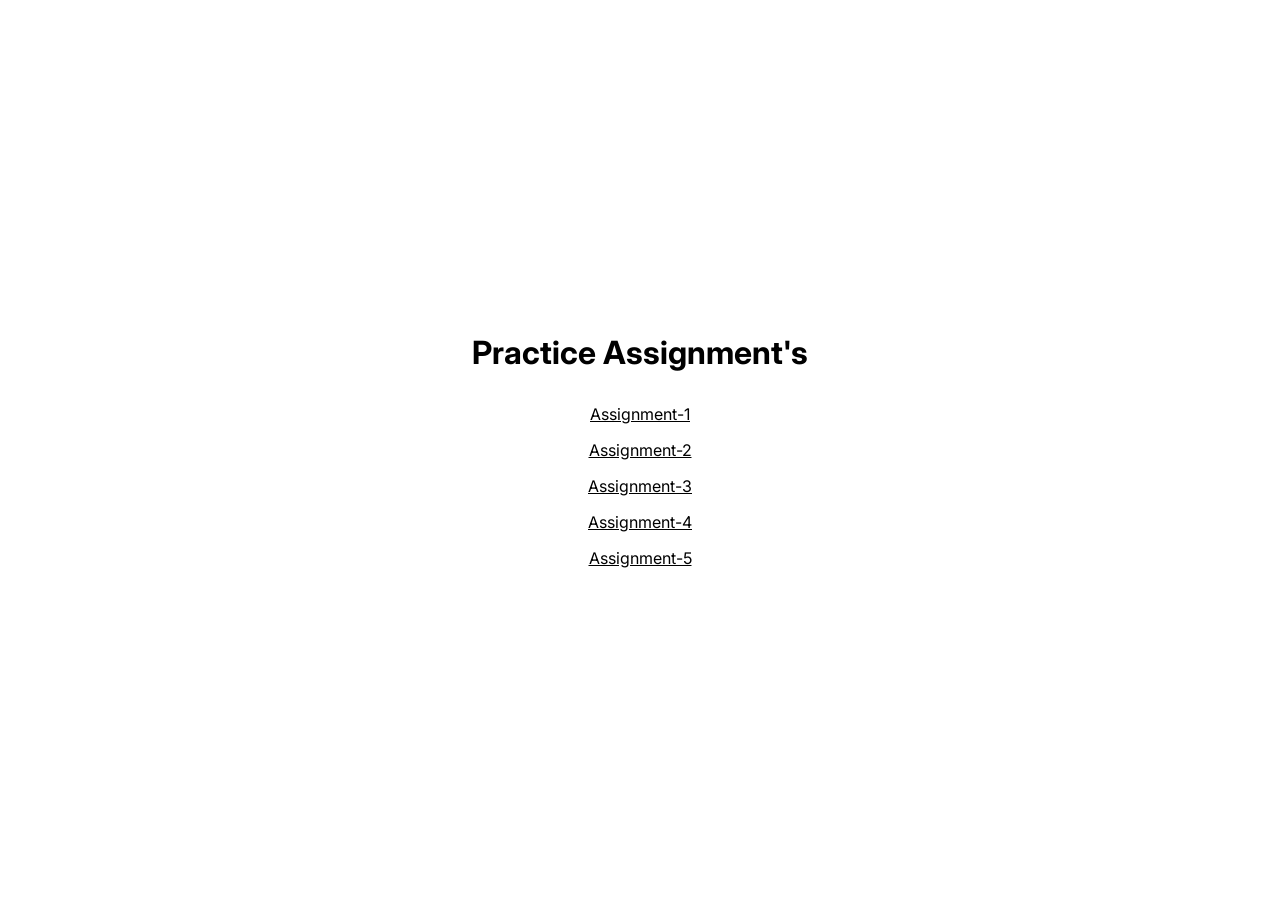
==== index.html @ c105a69a "feat: add root HTML." ====
<!DOCTYPE html>
<html lang="en">

<head>
    <meta charset="UTF-8">
    <meta name="viewport" content="width=device-width, initial-scale=1.0">
    <link rel="preconnect" href="https://fonts.googleapis.com">
    <link rel="preconnect" href="https://fonts.gstatic.com" crossorigin>
    <link
        href="https://fonts.googleapis.com/css2?family=Inter:ital,opsz,wght@0,14..32,100..900;1,14..32,100..900&display=swap"
        rel="stylesheet">
    <title>Practice Assignment's</title>
    <style>
        * {
            * {
                margin: 0;
                padding: 0;
                box-sizing: border-box;
            }

            body {
                font-family: "Inter", sans-serif;
            }

            main {
                min-height: 100vh;
                display: flex;
                align-items: center;
                justify-content: center;
                flex-direction: column;
                gap: 1rem;
            }

            h1 {
                margin-bottom: 1rem;
            }

            a {
                color: #000;
            }
        }
    </style>
</head>

<body>
    <main>
        <h1>Practice Assignment's</h1>
        <a href="Assignment-1/" target="_blank">Assignment-1</a>
        <a href="Assignment-2/" target="_blank">Assignment-2</a>
        <a href="Assignment-3/" target="_blank">Assignment-3</a>
        <a href="Assignment-4/" target="_blank">Assignment-4</a>
        <a href="Assignment-5/" target="_blank">Assignment-5</a>
    </main>
</body>

</html>
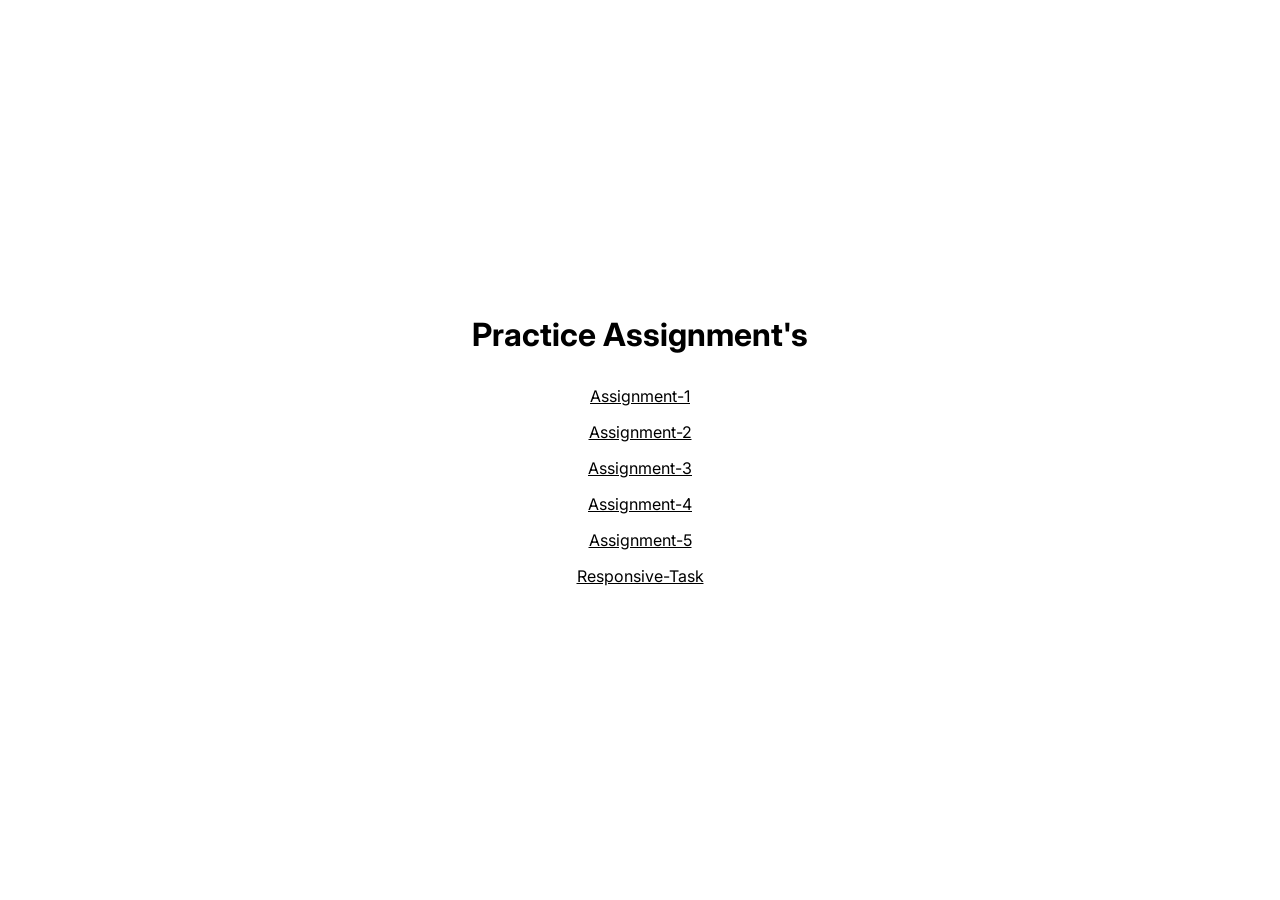
==== commit bb41e8bd: "feat: add Responsive-Task." ====
--- a/index.html
+++ b/index.html
@@ -50,6 +50,7 @@
         <a href="Assignment-3/" target="_blank">Assignment-3</a>
         <a href="Assignment-4/" target="_blank">Assignment-4</a>
         <a href="Assignment-5/" target="_blank">Assignment-5</a>
+        <a href="Responsive-Task/" target="_blank">Responsive-Task</a>
     </main>
 </body>
 
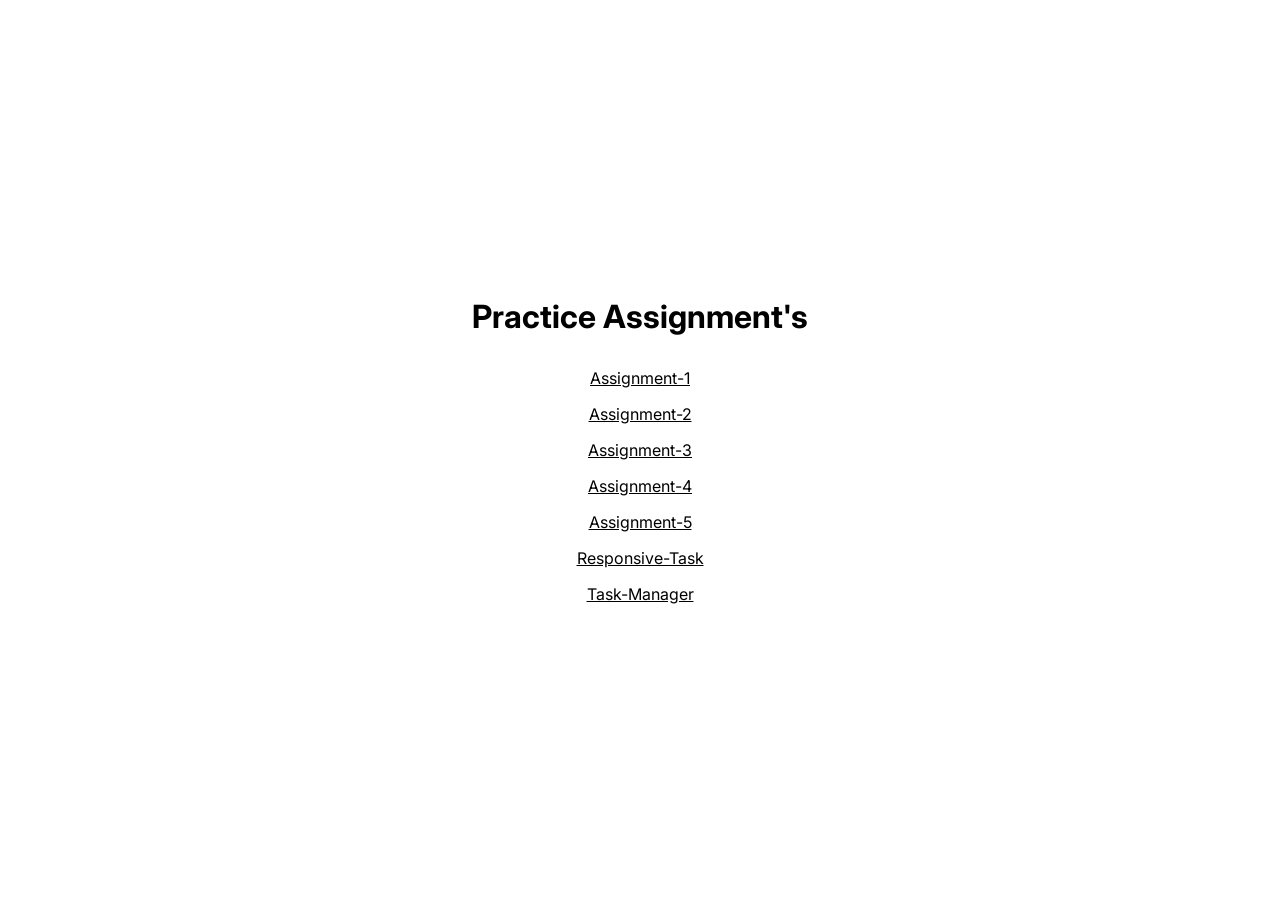
==== commit c6a9bfef: "feat: add Task-Manager." ====
--- a/index.html
+++ b/index.html
@@ -51,6 +51,7 @@
         <a href="Assignment-4/" target="_blank">Assignment-4</a>
         <a href="Assignment-5/" target="_blank">Assignment-5</a>
         <a href="Responsive-Task/" target="_blank">Responsive-Task</a>
+        <a href="Task-Manager/" target="_blank">Task-Manager</a>
     </main>
 </body>
 
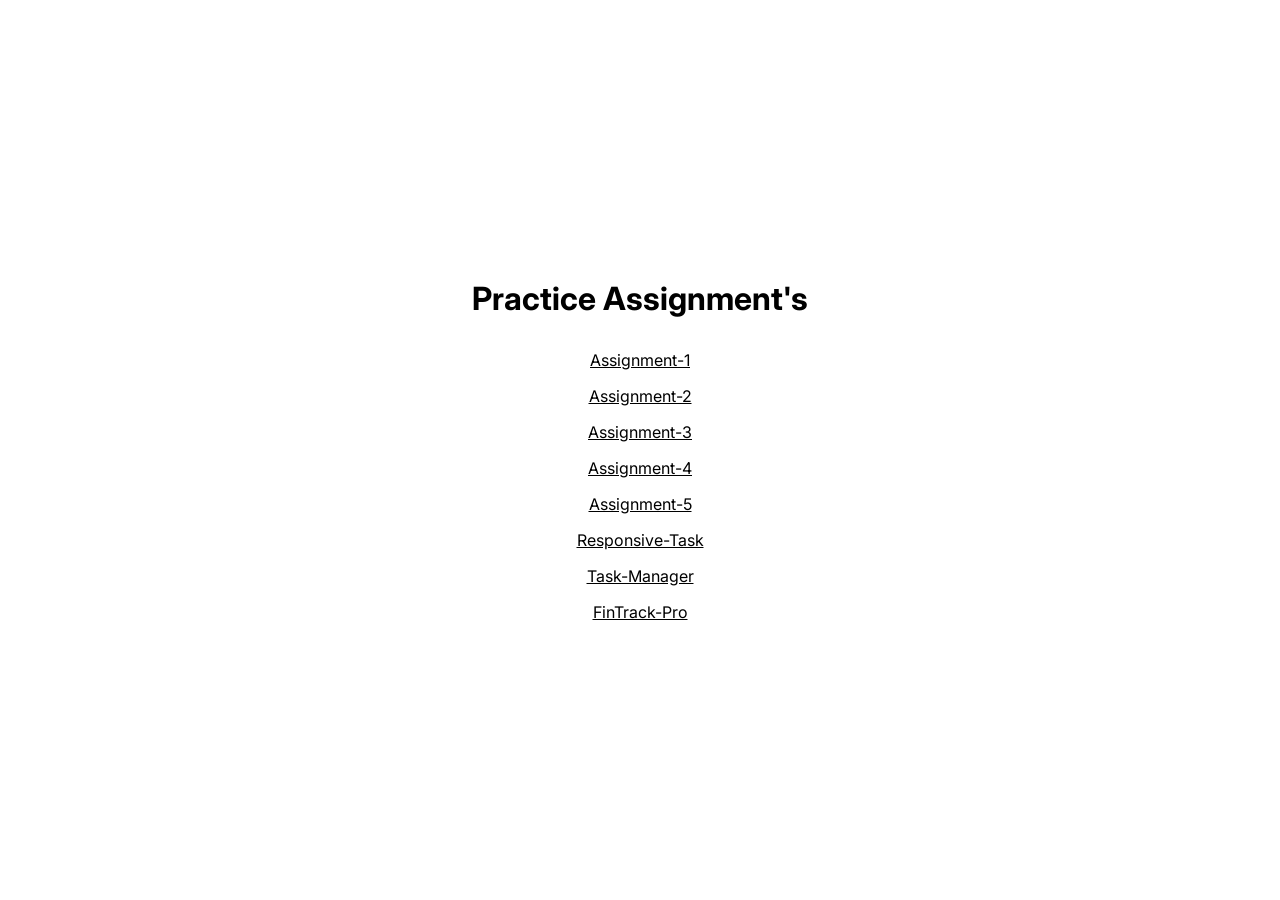
==== commit 60fdb02e: "feat: add FinTrack Pro." ====
--- a/index.html
+++ b/index.html
@@ -52,6 +52,7 @@
         <a href="Assignment-5/" target="_blank">Assignment-5</a>
         <a href="Responsive-Task/" target="_blank">Responsive-Task</a>
         <a href="Task-Manager/" target="_blank">Task-Manager</a>
+        <a href="FinTrack-Pro/" target="_blank">FinTrack-Pro</a>
     </main>
 </body>
 
